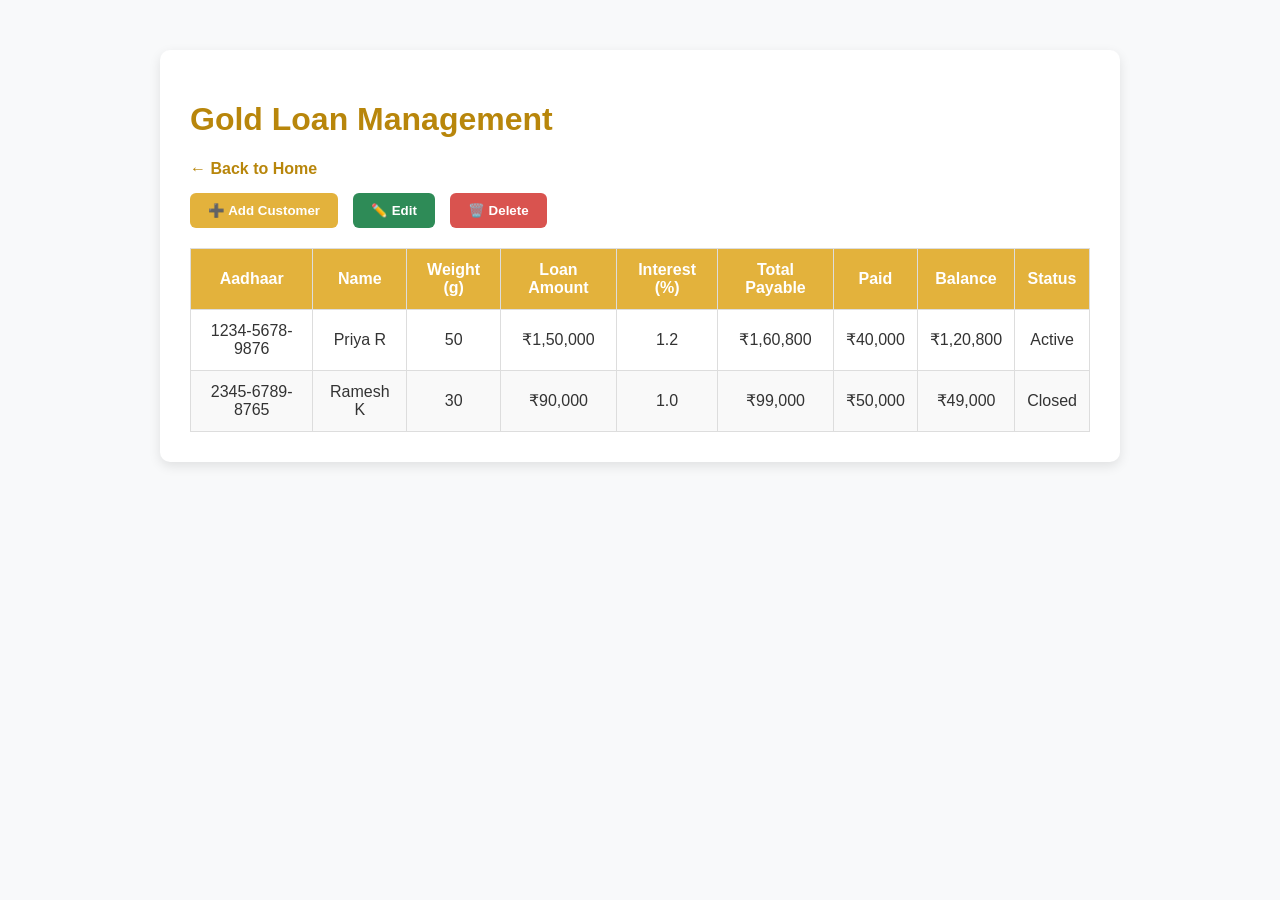
==== loans.html @ 03c6cfff "Add files via upload" ====
<!DOCTYPE html>
<html lang="en">
<head>
  <meta charset="UTF-8">
  <meta name="viewport" content="width=device-width, initial-scale=1.0">
  <title>Gold Loan Management</title>
  <link rel="stylesheet" href="style.css">
</head>
<body>
  <div class="container">
    <h1>Gold Loan Management</h1>
    <a href="index.html" class="back-btn">← Back to Home</a>

    <div class="button-group">
      <button class="action-btn">➕ Add Customer</button>
      <button class="action-btn edit">✏️ Edit</button>
      <button class="action-btn delete">🗑️ Delete</button>
    </div>

    <table>
      <thead>
        <tr>
          <th>Aadhaar</th>
          <th>Name</th>
          <th>Weight (g)</th>
          <th>Loan Amount</th>
          <th>Interest (%)</th>
          <th>Total Payable</th>
          <th>Paid</th>
          <th>Balance</th>
          <th>Status</th>
        </tr>
      </thead>
      <tbody>
        <tr>
          <td>1234-5678-9876</td>
          <td>Priya R</td>
          <td>50</td>
          <td>₹1,50,000</td>
          <td>1.2</td>
          <td>₹1,60,800</td>
          <td>₹40,000</td>
          <td>₹1,20,800</td>
          <td>Active</td>
        </tr>
        <tr>
          <td>2345-6789-8765</td>
          <td>Ramesh K</td>
          <td>30</td>
          <td>₹90,000</td>
          <td>1.0</td>
          <td>₹99,000</td>
          <td>₹50,000</td>
          <td>₹49,000</td>
          <td>Closed</td>
        </tr>
      </tbody>
    </table>
  </div>
</body>
</html>
---- style.css ----
body {
  font-family: 'Poppins', sans-serif;
  background-color: #f8f9fa;
  margin: 0;
  color: #333;
}

.container {
  max-width: 900px;
  margin: 50px auto;
  background: #fff;
  padding: 30px;
  border-radius: 10px;
  box-shadow: 0 4px 12px rgba(0,0,0,0.1);
}

.center {
  text-align: center;
}

h1 {
  color: #b8860b;
}

p {
  color: #555;
}

.button-container {
  margin: 20px 0;
  display: flex;
  justify-content: center;
  gap: 30px;
}

.main-btn {
  background-color: #e3b23c;
  color: white;
  padding: 12px 25px;
  text-decoration: none;
  border-radius: 8px;
  font-size: 16px;
  transition: 0.3s;
}

.main-btn:hover {
  background-color: #c79a30;
}

.stats {
  display: flex;
  justify-content: center;
  gap: 20px;
  flex-wrap: wrap;
  margin-top: 30px;
}

.card {
  background: #fdf3dc;
  border: 1px solid #f3d47c;
  padding: 20px;
  border-radius: 10px;
  width: 180px;
  text-align: center;
}

.back-btn {
  display: inline-block;
  margin-bottom: 15px;
  color: #b8860b;
  text-decoration: none;
  font-weight: 600;
}

.back-btn:hover {
  text-decoration: underline;
}

table {
  width: 100%;
  border-collapse: collapse;
  margin-top: 10px;
}

th, td {
  border: 1px solid #ddd;
  padding: 12px;
  text-align: center;
}

th {
  background-color: #e3b23c;
  color: white;
}

tr:nth-child(even) {
  background-color: #f9f9f9;
}


/* existing styles above ... */

.prices {
  display: flex;
  justify-content: center;
  gap: 30px;
  margin: 30px 0;
  flex-wrap: wrap;
}

.price-card {
  background: #fff;
  padding: 20px;
  border-radius: 10px;
  box-shadow: 0 2px 8px rgba(0,0,0,0.1);
  width: 220px;
  text-align: center;
}

.price-card h3 {
  margin-bottom: 10px;
  color: #b8860b;
}

.price-card p {
  font-size: 24px;
  font-weight: bold;
  color: #333;
}


/* existing styles... */

.button-group {
  display: flex;
  gap: 15px;
  margin-bottom: 20px;
}

.action-btn {
  background-color: #e3b23c;
  color: white;
  border: none;
  padding: 10px 18px;
  border-radius: 6px;
  cursor: pointer;
  font-weight: 600;
  transition: background 0.3s;
}

.action-btn:hover {
  background-color: #c79a30;
}

.action-btn.edit {
  background-color: #2e8b57;
}

.action-btn.edit:hover {
  background-color: #25764b;
}

.action-btn.delete {
  background-color: #d9534f;
}

.action-btn.delete:hover {
  background-color: #c9302c;
}
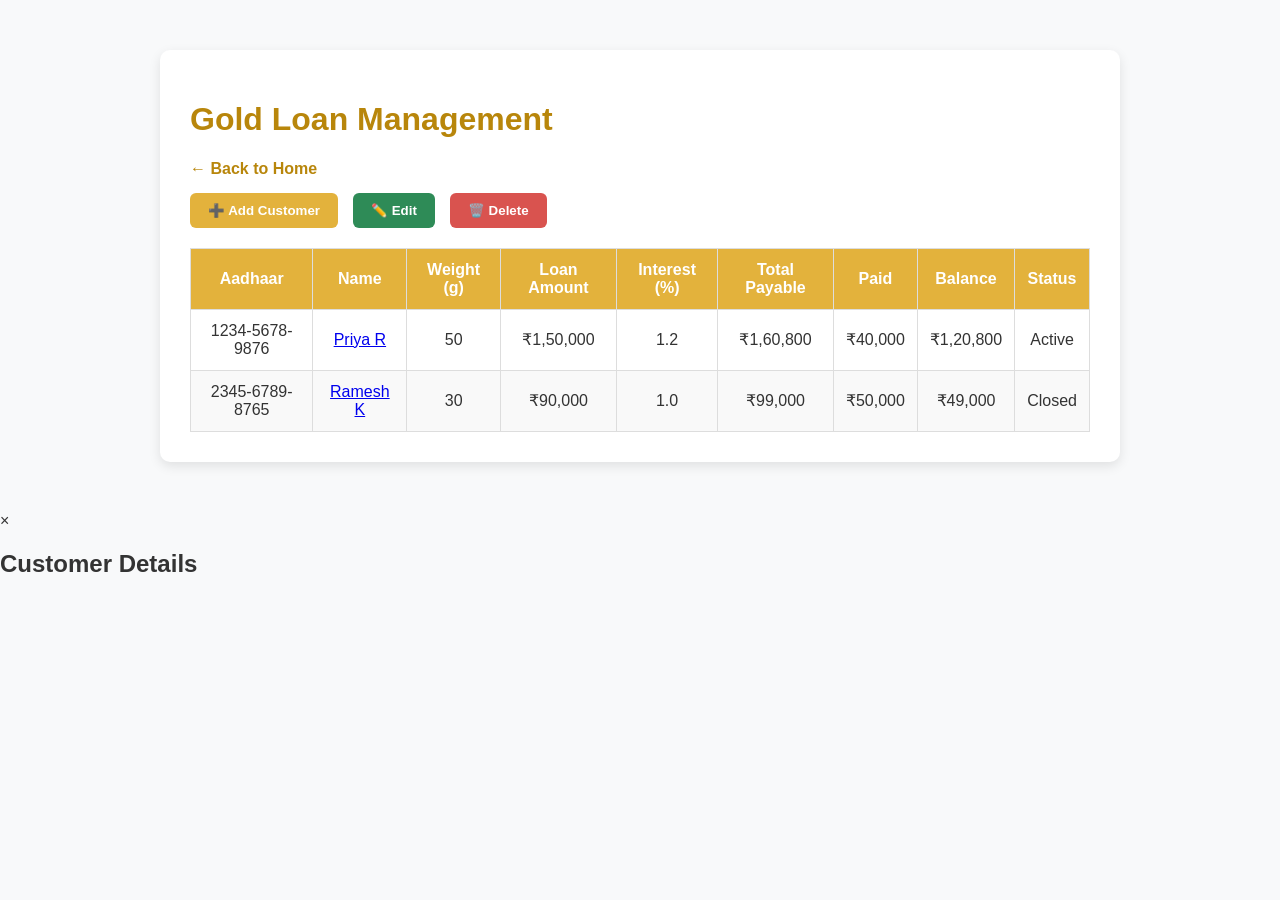
==== commit f55a06fe: "Update loans.html" ====
--- a/loans.html
+++ b/loans.html
@@ -34,7 +34,7 @@
       <tbody>
         <tr>
           <td>1234-5678-9876</td>
-          <td>Priya R</td>
+          <td><a href="#" class="customer-link" data-customer="priya">Priya R</a></td>
           <td>50</td>
           <td>₹1,50,000</td>
           <td>1.2</td>
@@ -45,7 +45,7 @@
         </tr>
         <tr>
           <td>2345-6789-8765</td>
-          <td>Ramesh K</td>
+          <td><a href="#" class="customer-link" data-customer="ramesh">Ramesh K</a></td>
           <td>30</td>
           <td>₹90,000</td>
           <td>1.0</td>
@@ -57,5 +57,16 @@
       </tbody>
     </table>
   </div>
+
+  <!-- Popup Modal -->
+  <div id="customerModal" class="modal">
+    <div class="modal-content">
+      <span class="close">&times;</span>
+      <h2>Customer Details</h2>
+      <div id="customerDetails"></div>
+    </div>
+  </div>
+
+  <script src="script.js"></script>
 </body>
 </html>
